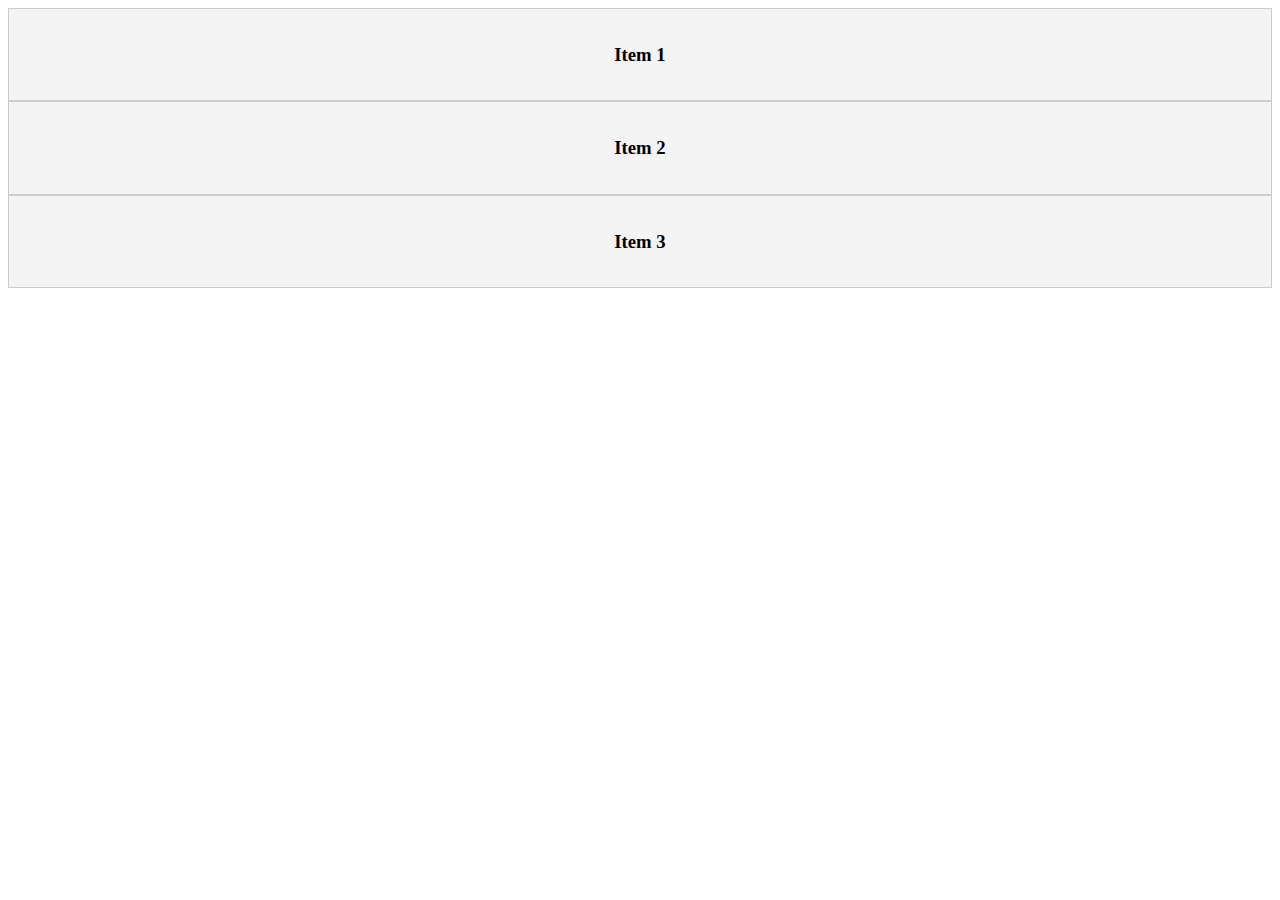
==== Flexbox Practice/index.html @ 7c2dce34 "flexbox practice" ====
<!DOCTYPE html>
<html lang="en">
<head>
  <meta charset="UTF-8">
  <meta name="viewport" content="width=device-width, initial-scale=1.0">
  <meta http-equiv="X-UA-Compatible" content="ie=edge">
  <title>Flexbox Practice</title>
  <style>
    #container{
      display
    }
  .item{
    background: #f4f4f4;
    border: #ccc solid 1px;
    padding: 1rem;
    text-align: center;
  }
  </style>
</head>
<body>
  <div id="container">
    <div class="item"><h3>Item 1</h3></div>
    <div class="item"><h3>Item 2</h3></div>
    <div class="item"><h3>Item 3</h3></div>
  </div>
</body>
</html>
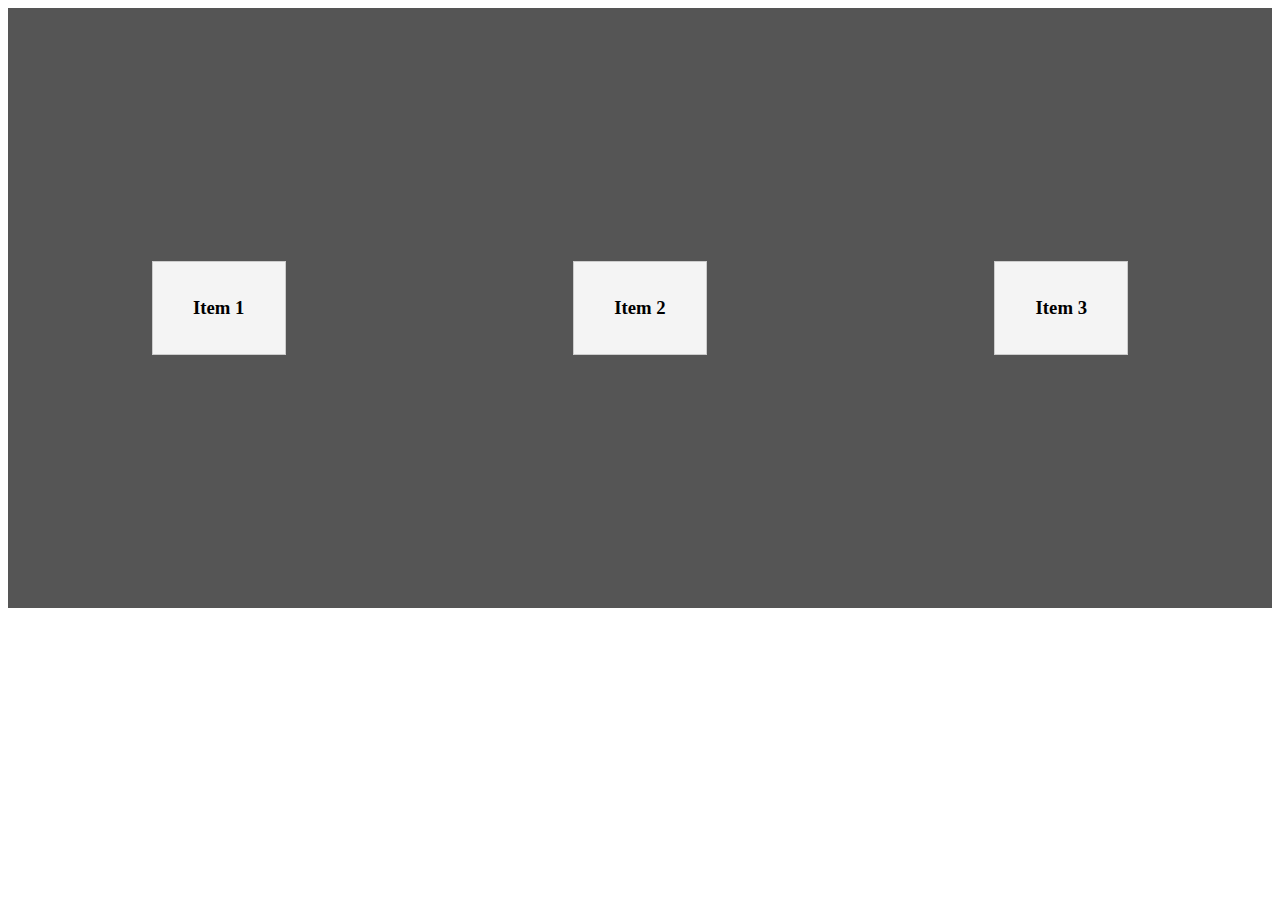
==== commit 5512b269: "End of Flexbox Practice" ====
--- a/Flexbox Practice/index.html
+++ b/Flexbox Practice/index.html
@@ -4,24 +4,32 @@
   <meta charset="UTF-8">
   <meta name="viewport" content="width=device-width, initial-scale=1.0">
   <meta http-equiv="X-UA-Compatible" content="ie=edge">
-  <title>Flexbox Practice</title>
+  <title>Flex Align</title>
   <style>
     #container{
-      display
+      display: flex;
+      flex-wrap: wrap;
+      justify-content: space-around;
+      background: #555;
+      height: 600px;
+      align-items: center;
+      align-content: center;
     }
-  .item{
-    background: #f4f4f4;
-    border: #ccc solid 1px;
-    padding: 1rem;
-    text-align: center;
-  }
+    .item{
+      background: #f4f4f4;
+      border: #ccc solid 1px;
+      padding: 1rem;
+      text-align: center;
+      margin: 0.5rem;
+      flex-basis: 100px;
+    }
   </style>
 </head>
 <body>
   <div id="container">
-    <div class="item"><h3>Item 1</h3></div>
-    <div class="item"><h3>Item 2</h3></div>
-    <div class="item"><h3>Item 3</h3></div>
+    <div class="item item-1"><h3>Item 1</h3></div>
+    <div class="item item-2"><h3>Item 2</h3></div>
+    <div class="item item-3"><h3>Item 3</h3></div>
   </div>
 </body>
 </html>